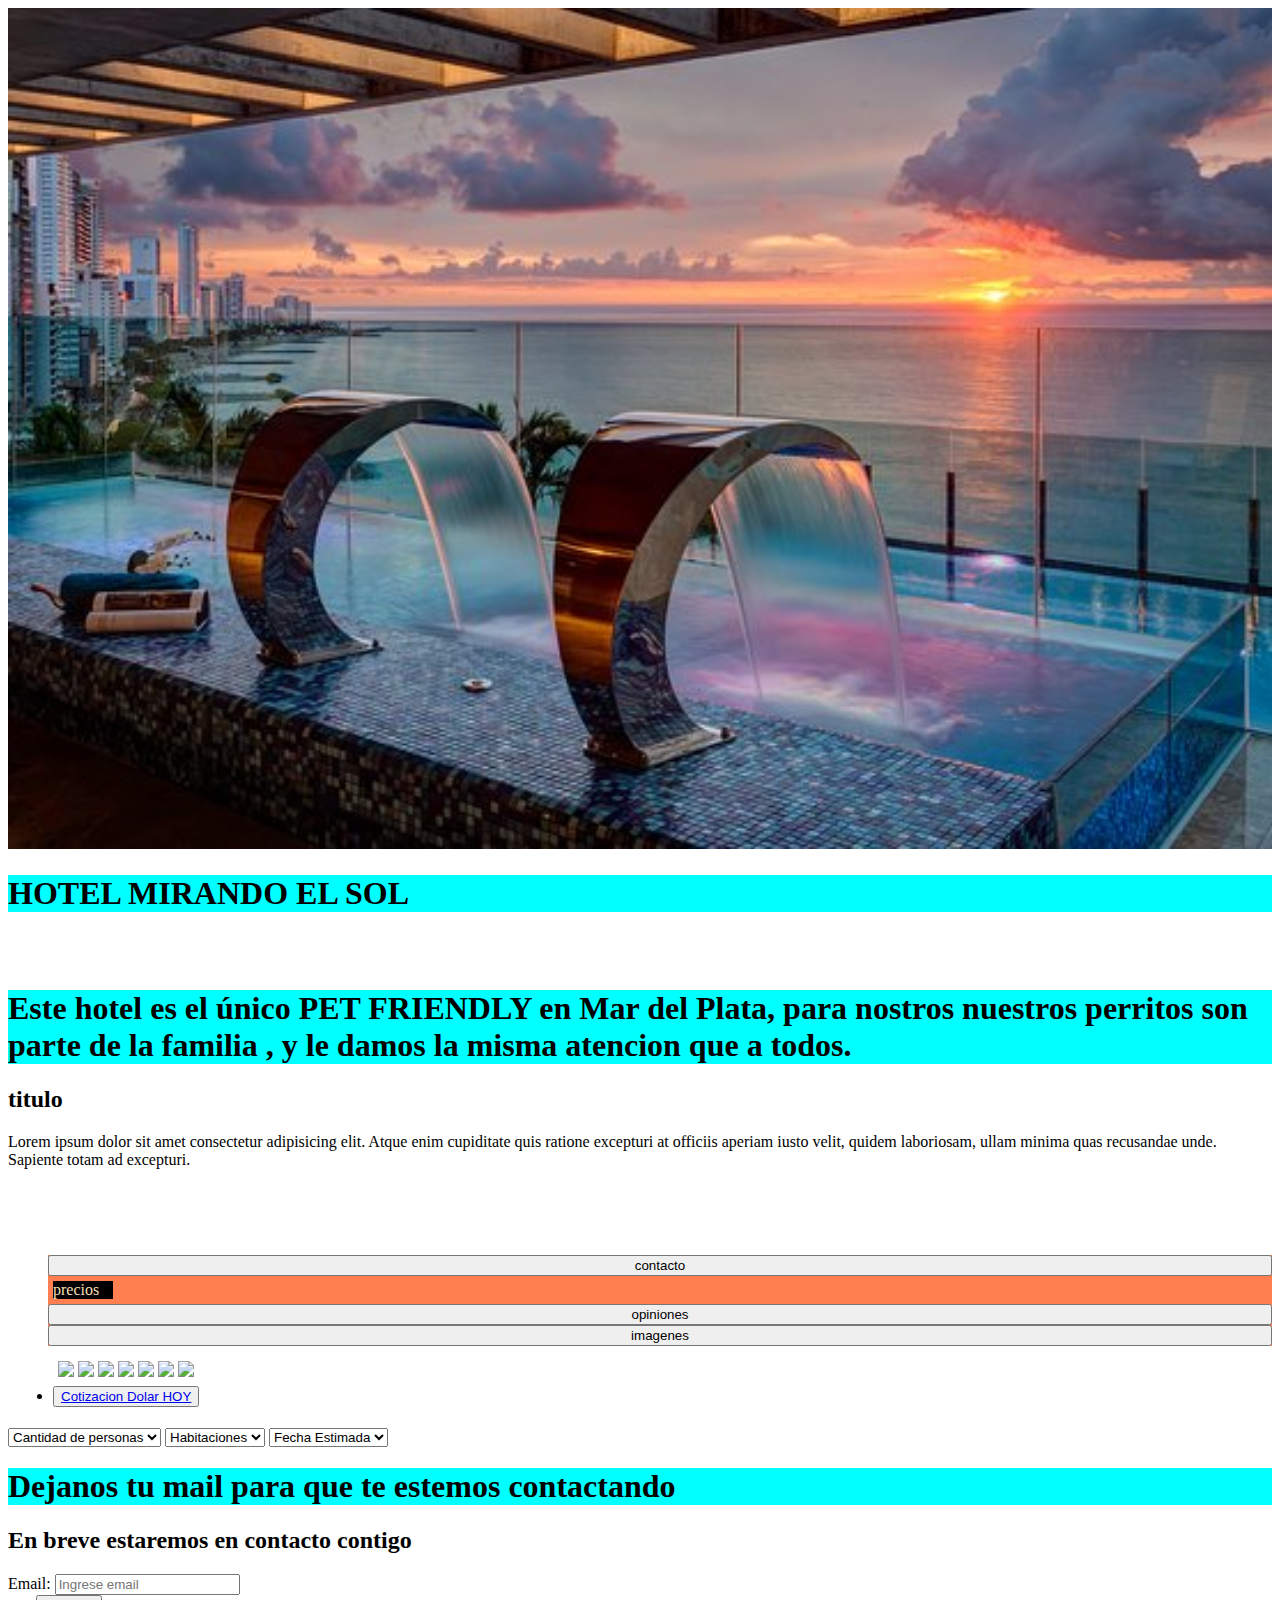
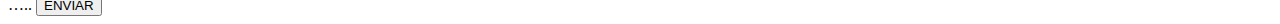
==== index.html @ a0f8c752 "cambios" ====
<!DOCTYPE html>
<head>
    <meta charset="UTF-8">

<link rel="stylesheet" href="./css/index.css">
<title>HOTEL MIRANDO EL SOL</title>
<img src="./imagenes/hotel.jpg" alt="">

<body>
   
  <h1> HOTEL MIRANDO EL SOL</h1>
  <br><br>  <h1> Este hotel es el único PET FRIENDLY en Mar del Plata, para nostros nuestros perritos son parte de la familia , y le damos  la misma atencion que a todos.</h1>
 <section>
    <article>
        <h2> titulo</h2>
        <p> Lorem ipsum dolor sit amet consectetur adipisicing elit. Atque enim cupiditate quis ratione excepturi at officiis aperiam iusto velit, quidem laboriosam, ullam minima quas recusandae unde. Sapiente totam ad excepturi.</p>
    </article>
 </section>
  <br><br><br>  <ul>
    <div class="flex-container">
      <button> imagenes</button>
        <button> opiniones</button>
        <div style="flex: 0 0 10px">precios</div>
       <button> contacto </button>
       
    </div>
    <style> .flex-container{
        display: flex;
        flex-direction: column-reverse;
        background-color: coral;
    }
    .flex-container div {
        background-color: black;
        color: wheat;
        margin: 5px;
        width: 60px;
    }
    </style>
    <div class="row">
        <div class="columnas">
            <img src="foto1" src="imagenes/foto1(2).jpg">
            <img src="foto2" src="imagenes/foto2.jpg">
            <img src="foto3" src="imagenes/foto3.jpg">
            <img src="foto4" src="imagenes/foto4.jpg">
            <img src="foto5" src="imagenes/foto5.jpg">
            <img src="foto6" src="imagenes/foto6.jpg">
            <img src="foto7" src="imagenes/foto8.jpg">
    </div>
        <li>
            <button type="button" class="btn btn-primary btn-lg btn-block"><a href="https://dolarhoy.com/"> Cotizacion Dolar HOY</a></button>
            
        </li>
    </ul>
    <select class="form-control form-control-lg">
        <option>Cantidad de personas</option>
         <option>1</option>
        <option>2</option>
        <option>3</option>
        <option>4</option>
        <option>5</option>
        <option>6</option>
      </select>
      <select class="form-control">
        <option>Habitaciones</option>  <option>1</option>
        <option>1</option>
        <option>2</option>
        <option>3</option>
      </select>
      <select class="form-control form-control-sm">
        <option>Fecha Estimada</option>
        <option>Enero</option>
        <option>Febrero</option>
        <option>Marzo</option>
        <option>Abril</option>
        <option>Mayo</option>
      </select>
</body>
<h1>Dejanos tu mail para que te estemos contactando</h1>
<div class="container">
<h2>En breve estaremos en contacto contigo</h2>
<form action="#">
<div class="form-group">
<label for="email">Email:</label>
<input type="email" class="form-control"
id="email" placeholder="Ingrese email" name="email">
</div>
…..
<button type="submit" class="btn btndefault">
ENVIAR
</button>
</form>
</div>
</head>
---- css/index.css ----
h1{
    background-color: aqua;
}

img{
    width:100% ;
    
}
.row{
    display: 25%;
    padding: 5px;
}
.columnas{
    flex: 25%;
    padding: 5px;
}
.columnas img{
    margin-top:  5px;
}
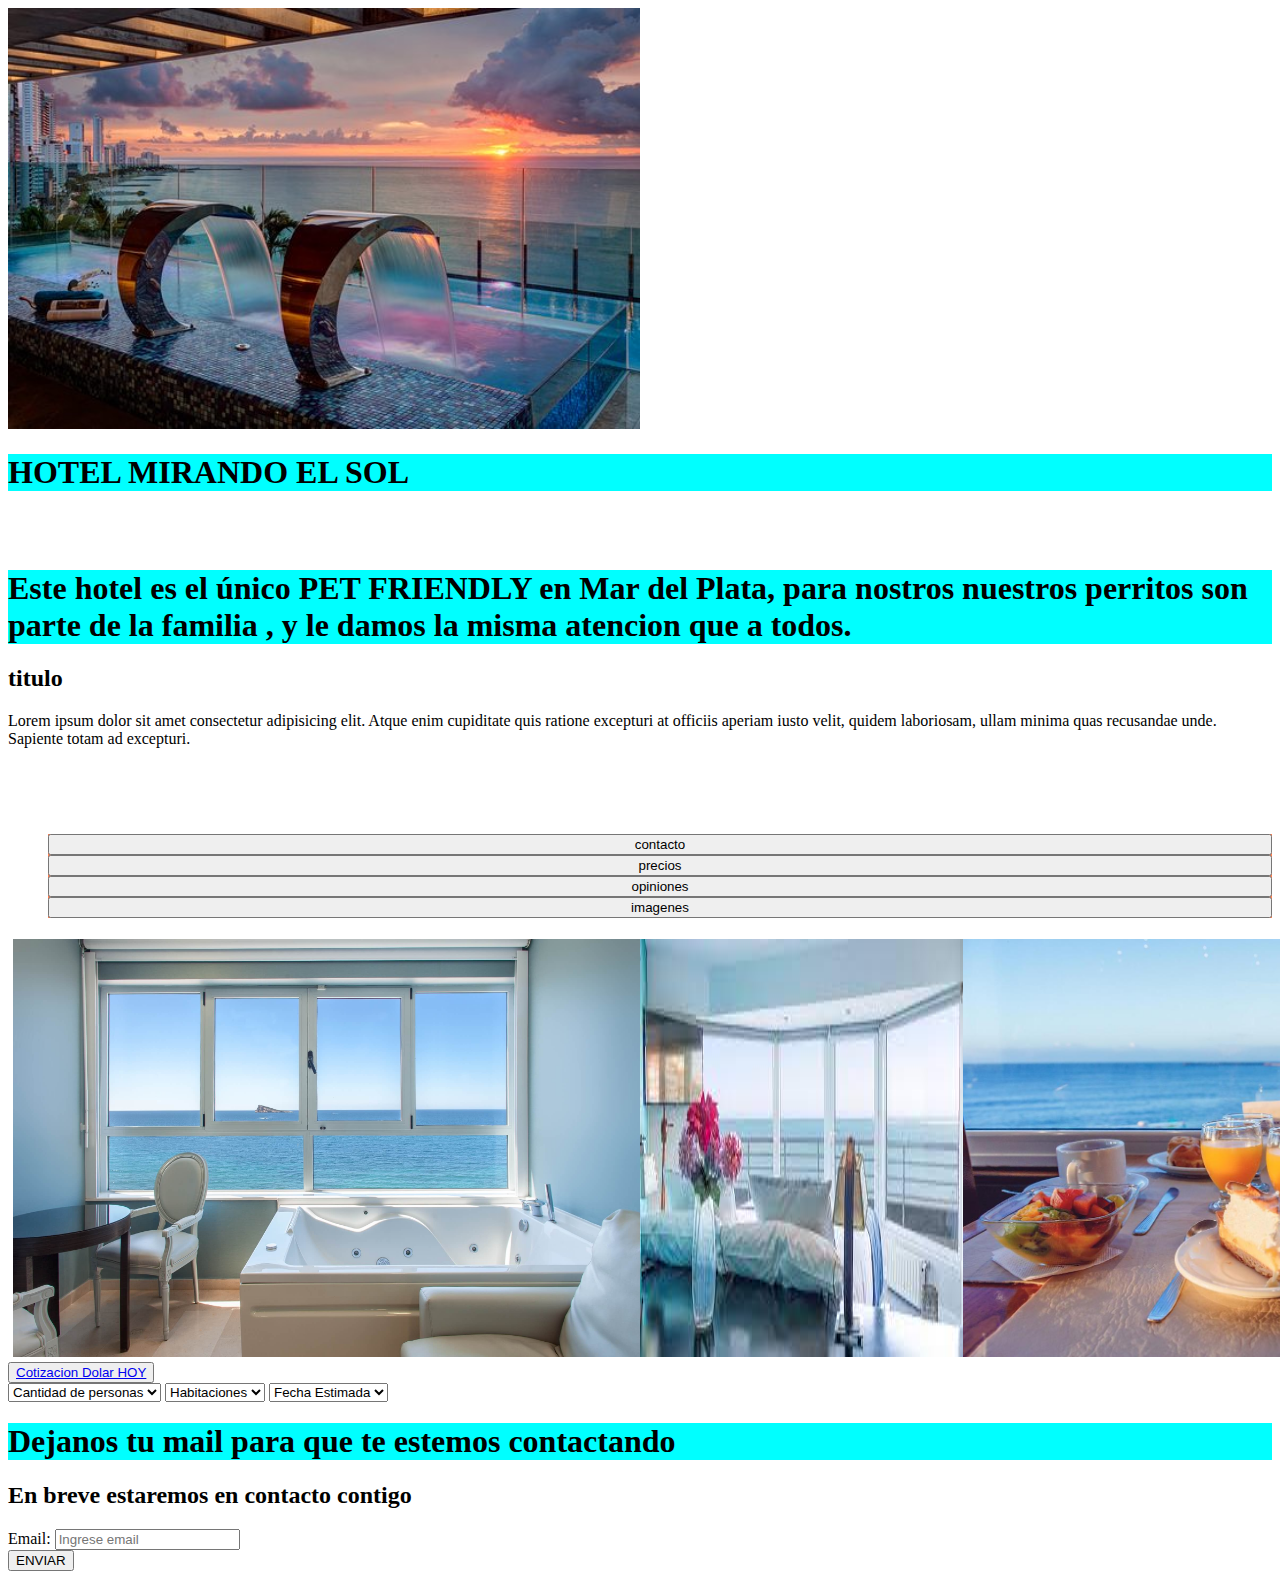
==== commit d8856f1b: "cambios" ====
--- a/index.html
+++ b/index.html
@@ -9,85 +9,73 @@
 <body>
    
   <h1> HOTEL MIRANDO EL SOL</h1>
-  <br><br>  <h1> Este hotel es el único PET FRIENDLY en Mar del Plata, para nostros nuestros perritos son parte de la familia , y le damos  la misma atencion que a todos.</h1>
- <section>
+   <br>
+   <br>
+  <h1> Este hotel es el único PET FRIENDLY en Mar del Plata, para nostros nuestros perritos son parte de la familia , y le damos  la misma atencion que a todos.</h1>
+  <section>
     <article>
-        <h2> titulo</h2>
+      <h2> titulo</h2>
         <p> Lorem ipsum dolor sit amet consectetur adipisicing elit. Atque enim cupiditate quis ratione excepturi at officiis aperiam iusto velit, quidem laboriosam, ullam minima quas recusandae unde. Sapiente totam ad excepturi.</p>
     </article>
- </section>
-  <br><br><br>  <ul>
+  </section>
+  <br>
+  <br>
+  <br>
+  <ul>
     <div class="flex-container">
       <button> imagenes</button>
-        <button> opiniones</button>
-        <div style="flex: 0 0 10px">precios</div>
-       <button> contacto </button>
-       
+      <button> opiniones</button>
+      <button> precios</button>
+      <button> contacto </button>
     </div>
-    <style> .flex-container{
-        display: flex;
-        flex-direction: column-reverse;
-        background-color: coral;
-    }
-    .flex-container div {
-        background-color: black;
-        color: wheat;
-        margin: 5px;
-        width: 60px;
-    }
-    </style>
-    <div class="row">
-        <div class="columnas">
-            <img src="foto1" src="imagenes/foto1(2).jpg">
-            <img src="foto2" src="imagenes/foto2.jpg">
-            <img src="foto3" src="imagenes/foto3.jpg">
-            <img src="foto4" src="imagenes/foto4.jpg">
-            <img src="foto5" src="imagenes/foto5.jpg">
-            <img src="foto6" src="imagenes/foto6.jpg">
-            <img src="foto7" src="imagenes/foto8.jpg">
+  </ul>
+   <div class="row">
+        
+      <img src="./imagenes/foto1.jpg">
+      <img src="./imagenes/foto2.jpg">
+      <img src="./imagenes/foto3.jpg">
+      <img src="./imagenes/foto4.jpg">
+      <img src="./imagenes/foto5.jpg">
+      <img  src="./imagenes/foto6.jpg">
+      <img src="./imagenes/foto8.jpg">
+    
     </div>
-        <li>
-            <button type="button" class="btn btn-primary btn-lg btn-block"><a href="https://dolarhoy.com/"> Cotizacion Dolar HOY</a></button>
-            
-        </li>
-    </ul>
-    <select class="form-control form-control-lg">
+    <li>
+       <button type="button" class="btn btn-primary btn-lg btn-block"><a href="https://dolarhoy.com/"> Cotizacion Dolar HOY</a></button>        
+    </li>
+  <select class="form-control form-control-lg">
         <option>Cantidad de personas</option>
          <option>1</option>
-        <option>2</option>
-        <option>3</option>
-        <option>4</option>
-        <option>5</option>
-        <option>6</option>
-      </select>
-      <select class="form-control">
-        <option>Habitaciones</option>  <option>1</option>
+         <option>2</option>
+         <option>3</option>
+         <option>4</option>
+         <option>5</option>
+         <option>6</option>
+  </select>
+  <select class="form-control">
+        <option>Habitaciones</option>  
         <option>1</option>
         <option>2</option>
         <option>3</option>
-      </select>
-      <select class="form-control form-control-sm">
+  </select>
+  <select class="form-control form-control-sm">
         <option>Fecha Estimada</option>
         <option>Enero</option>
         <option>Febrero</option>
         <option>Marzo</option>
         <option>Abril</option>
         <option>Mayo</option>
-      </select>
-</body>
+  </select>
 <h1>Dejanos tu mail para que te estemos contactando</h1>
 <div class="container">
-<h2>En breve estaremos en contacto contigo</h2>
-<form action="#">
-<div class="form-group">
-<label for="email">Email:</label>
-<input type="email" class="form-control"
-id="email" placeholder="Ingrese email" name="email">
-</div>
-…..
-<button type="submit" class="btn btndefault">
-ENVIAR
-</button>
-</form>
-</div>
-</head>+  <h2>En breve estaremos en contacto contigo</h2>
+  <form action="#">
+    <div class="form-group">
+    <label for="email">Email:</label>
+    <input type="email" class="form-control" placeholder="Ingrese email" name="email"/>
+    </div>
+    <button type="submit" class="btn btndefault">ENVIAR</button>
+  </form>
+</div>  
+
+</body>--- a/css/index.css
+++ b/css/index.css
@@ -3,17 +3,28 @@
 }
 
 img{
-    width:100% ;
+    width:50% ;
     
 }
 .row{
-    display: 25%;
+    display: flex;
     padding: 5px;
 }
 .columnas{
-    flex: 25%;
+    
     padding: 5px;
 }
 .columnas img{
     margin-top:  5px;
+}
+.flex-container{
+    display: flex;
+    flex-direction: column-reverse;
+    background-color: coral;
+}
+.flex-container div {
+    background-color: black;
+    color: wheat;
+    margin: 5px;
+    width: 60px;
 }